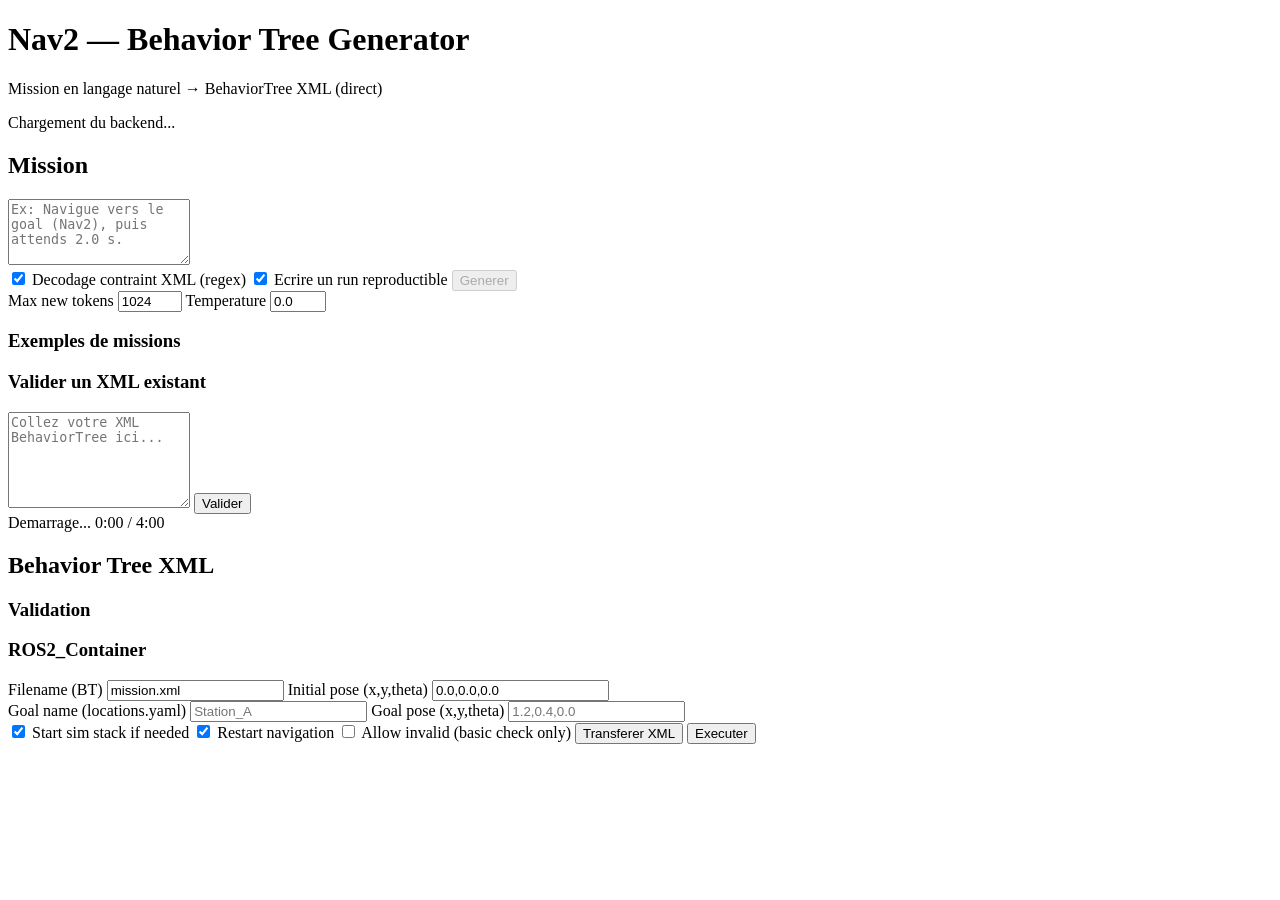
==== webapp/nav2_xml/templates/index.html @ db04ee41 "Add initial implementation of Nav2 XML web application with core functionality, including API endpoi" ====
<!DOCTYPE html>
<html lang="fr">
<head>
    <meta charset="UTF-8">
    <meta name="viewport" content="width=device-width, initial-scale=1.0">
    <title>Nav2 — BT Generator (XML direct)</title>
    <link rel="stylesheet" href="/static/style.css">
</head>
<body>
    <header>
        <h1>Nav2 — Behavior Tree Generator</h1>
        <p class="subtitle">Mission en langage naturel &rarr; BehaviorTree XML (direct)</p>
        <div id="model-status" class="status-badge loading">Chargement du backend...</div>
    </header>

    <main>
        <section class="input-panel">
            <h2>Mission</h2>
            <textarea id="mission" rows="4" placeholder="Ex: Navigue vers le goal (Nav2), puis attends 2.0 s."></textarea>

            <div class="controls">
                <label class="checkbox-label">
                    <input type="checkbox" id="use-constraint" checked>
                    Decodage contraint XML (regex)
                </label>
                <label class="checkbox-label">
                    <input type="checkbox" id="write-run" checked>
                    Ecrire un run reproductible
                </label>
                <button id="btn-generate" onclick="generate()" disabled>Generer</button>
            </div>

            <div class="nav2-options">
                <label>
                    Max new tokens
                    <input type="number" id="max-new-tokens" value="1024" min="128" max="2048">
                </label>
                <label>
                    Temperature
                    <input type="number" id="temperature" value="0.0" step="0.1" min="0" max="1.5">
                </label>
            </div>

            <div class="examples">
                <h3>Exemples de missions</h3>
                <div id="example-list"></div>
            </div>

            <div class="validate-section">
                <h3>Valider un XML existant</h3>
                <textarea id="xml-input" rows="6" placeholder="Collez votre XML BehaviorTree ici..."></textarea>
                <button onclick="validateOnly()">Valider</button>
            </div>
        </section>

        <section class="output-panel">
            <div id="loading" class="hidden">
                <div class="progress-container">
                    <div class="progress-bar" id="progress-bar"></div>
                </div>
                <div class="progress-info">
                    <span id="progress-text">Demarrage...</span>
                    <span id="progress-timer">0:00 / 4:00</span>
                </div>
            </div>

            <div id="result" class="hidden">
                <div id="run-dir" class="run-dir hidden"></div>

                <h2>Behavior Tree XML</h2>
                <div class="gen-time" id="gen-time"></div>
                <pre><code id="xml-output"></code></pre>

                <div class="validation-panel" id="validation-panel">
                    <h3>Validation</h3>
                    <div class="score-section">
                        <div class="score-bar-container">
                            <div class="score-bar" id="score-bar"></div>
                        </div>
                        <span class="score-value" id="score-value"></span>
                        <span class="status-badge" id="valid-badge"></span>
                    </div>
                    <div id="warnings-list" class="hidden"></div>
                    <div id="errors-list" class="hidden"></div>
                </div>

                <div class="validation-panel" id="ros2-panel">
                    <h3>ROS2_Container</h3>
                    <div class="nav2-options">
                        <label>
                            Filename (BT)
                            <input type="text" id="ros2-filename" value="mission.xml" placeholder="mission.xml">
                        </label>
                        <label>
                            Initial pose (x,y,theta)
                            <input type="text" id="ros2-initial-pose" value="0.0,0.0,0.0" placeholder="0.0,0.0,0.0">
                        </label>
                    </div>

                    <div class="nav2-options">
                        <label>
                            Goal name (locations.yaml)
                            <input type="text" id="ros2-goal-name" placeholder="Station_A">
                        </label>
                        <label>
                            Goal pose (x,y,theta)
                            <input type="text" id="ros2-goal-pose" placeholder="1.2,0.4,0.0">
                        </label>
                    </div>

                    <div class="controls">
                        <label class="checkbox-label">
                            <input type="checkbox" id="ros2-start-stack" checked>
                            Start sim stack if needed
                        </label>
                        <label class="checkbox-label">
                            <input type="checkbox" id="ros2-restart-nav" checked>
                            Restart navigation
                        </label>
                        <label class="checkbox-label">
                            <input type="checkbox" id="ros2-allow-invalid">
                            Allow invalid (basic check only)
                        </label>
                        <button onclick="transferToRos2()">Transferer XML</button>
                        <button onclick="executeOnRos2()">Executer</button>
                    </div>

                    <pre class="hidden" id="ros2-output-pre"><code id="ros2-output"></code></pre>
                </div>
            </div>
        </section>
    </main>

    <script src="/static/app.js"></script>
</body>
</html>
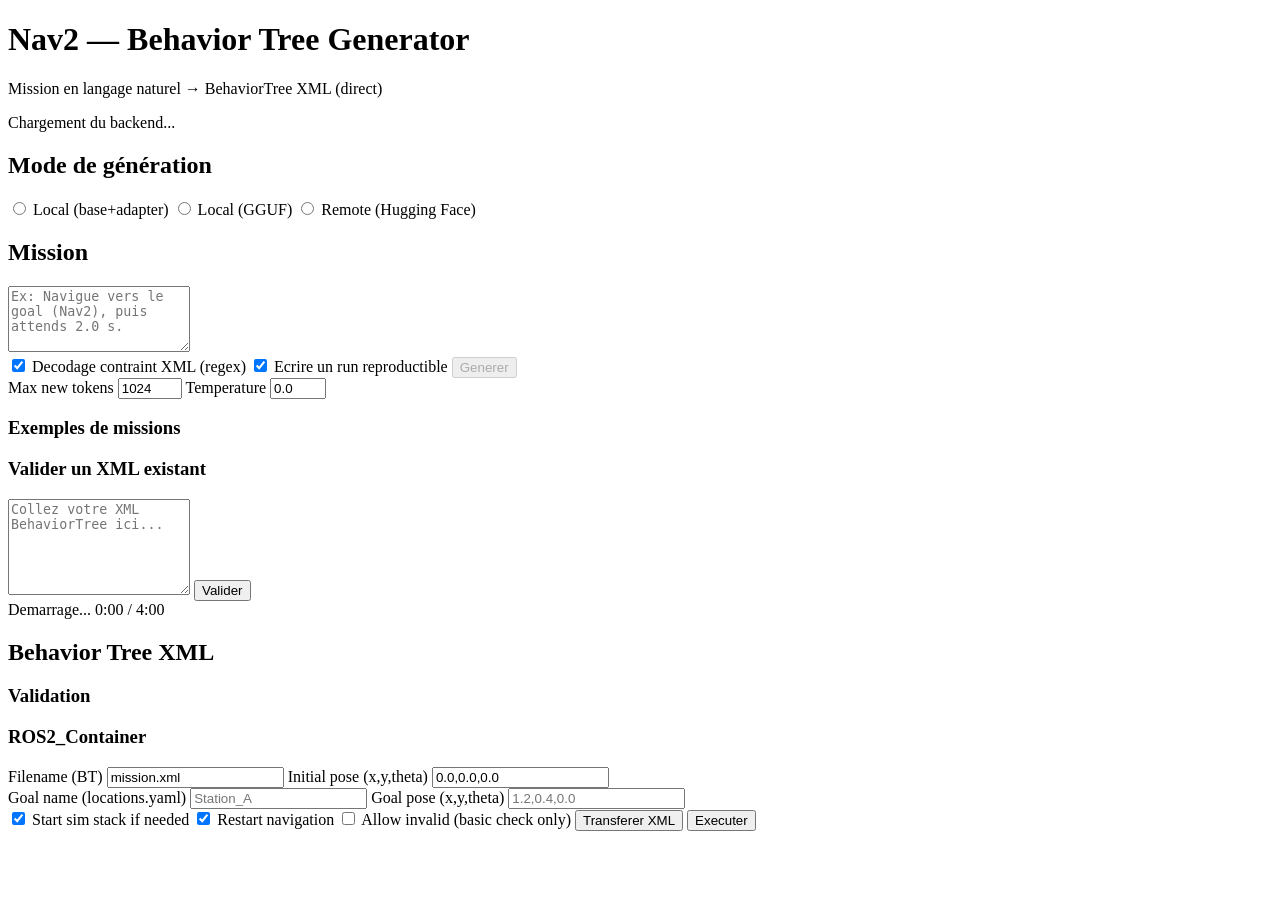
==== commit 334430de: "Add mode selection for generation in Nav2 XML webapp, enabling user choice between Local (LoRA), Loc" ====
--- a/webapp/nav2_xml/templates/index.html
+++ b/webapp/nav2_xml/templates/index.html
@@ -15,6 +15,25 @@
 
     <main>
         <section class="input-panel">
+            <h2>Mode de génération</h2>
+            <div id="mode-selector" class="mode-selector">
+                <label class="mode-option">
+                    <input type="radio" name="gen-mode" value="lora" id="mode-lora">
+                    <span class="mode-label">Local (base+adapter)</span>
+                    <span class="mode-reason" id="mode-reason-lora"></span>
+                </label>
+                <label class="mode-option">
+                    <input type="radio" name="gen-mode" value="gguf" id="mode-gguf">
+                    <span class="mode-label">Local (GGUF)</span>
+                    <span class="mode-reason" id="mode-reason-gguf"></span>
+                </label>
+                <label class="mode-option">
+                    <input type="radio" name="gen-mode" value="remote" id="mode-remote">
+                    <span class="mode-label">Remote (Hugging Face)</span>
+                    <span class="mode-reason" id="mode-reason-remote"></span>
+                </label>
+            </div>
+
             <h2>Mission</h2>
             <textarea id="mission" rows="4" placeholder="Ex: Navigue vers le goal (Nav2), puis attends 2.0 s."></textarea>
 
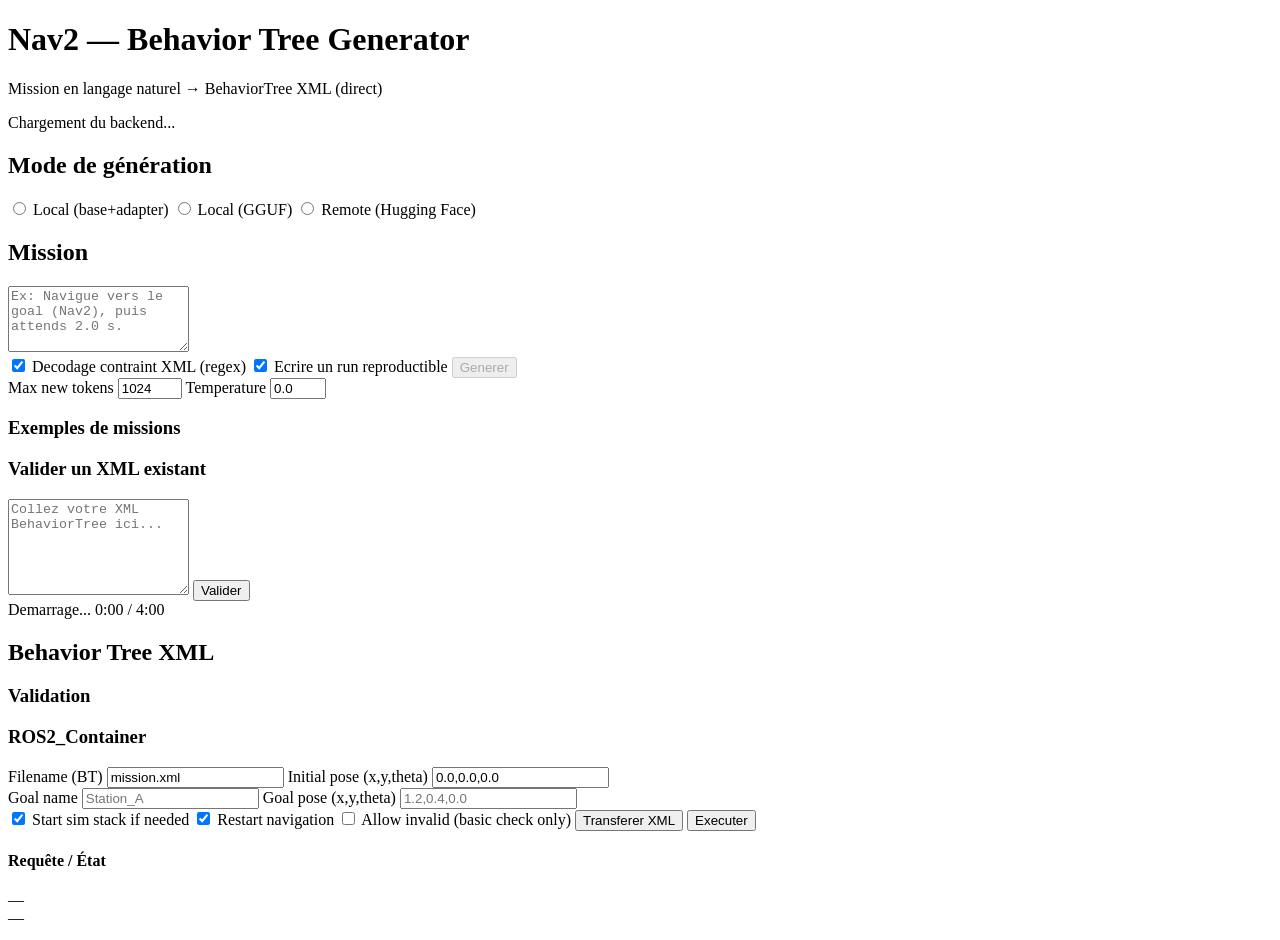
==== commit e2f4aa2a: "Enhance ROS2 client and UI with request timeout handling and logging. Update timeout settings to 5 m" ====
--- a/webapp/nav2_xml/templates/index.html
+++ b/webapp/nav2_xml/templates/index.html
@@ -118,7 +118,7 @@
 
                     <div class="nav2-options">
                         <label>
-                            Goal name (locations.yaml)
+                            Goal name
                             <input type="text" id="ros2-goal-name" placeholder="Station_A">
                         </label>
                         <label>
@@ -144,6 +144,12 @@
                         <button onclick="executeOnRos2()">Executer</button>
                     </div>
 
+                    <div class="request-log-panel" id="ros2-request-log">
+                        <h4>Requête / État</h4>
+                        <div class="request-log-line" id="ros2-request-line">—</div>
+                        <div class="request-log-status" id="ros2-request-status">—</div>
+                    </div>
+
                     <pre class="hidden" id="ros2-output-pre"><code id="ros2-output"></code></pre>
                 </div>
             </div>
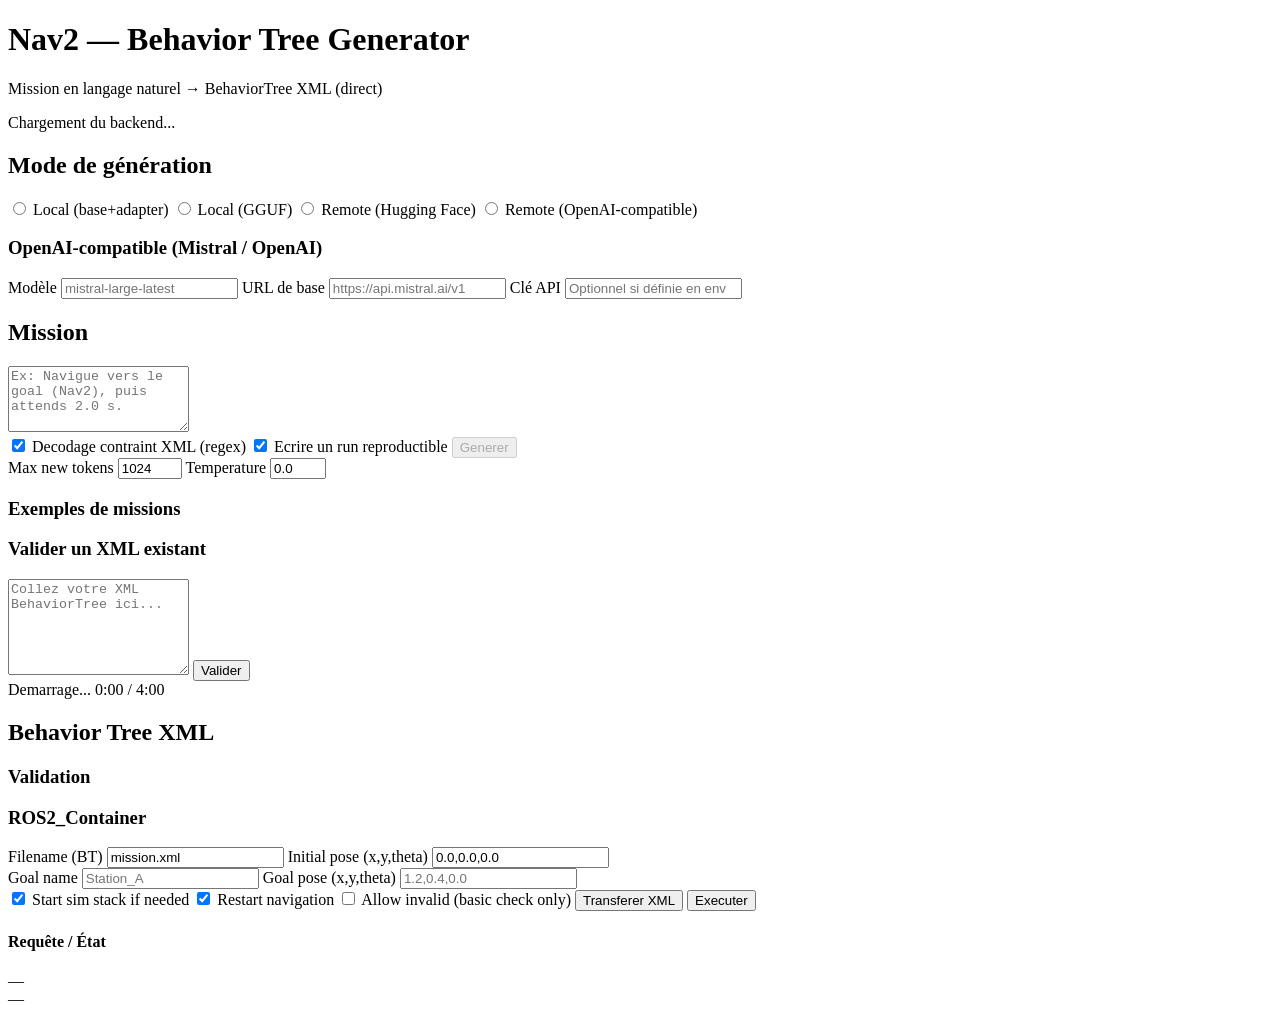
==== commit 0b064a0d: "Add OpenAI-compatible mode to Nav2 XML webapp, enabling integration with OpenAI APIs." ====
--- a/webapp/nav2_xml/templates/index.html
+++ b/webapp/nav2_xml/templates/index.html
@@ -31,6 +31,27 @@
                     <input type="radio" name="gen-mode" value="remote" id="mode-remote">
                     <span class="mode-label">Remote (Hugging Face)</span>
                     <span class="mode-reason" id="mode-reason-remote"></span>
+                </label>
+                <label class="mode-option">
+                    <input type="radio" name="gen-mode" value="openai" id="mode-openai">
+                    <span class="mode-label">Remote (OpenAI-compatible)</span>
+                    <span class="mode-reason" id="mode-reason-openai"></span>
+                </label>
+            </div>
+
+            <div id="openai-options" class="openai-options hidden">
+                <h3>OpenAI-compatible (Mistral / OpenAI)</h3>
+                <label>
+                    Modèle
+                    <input type="text" id="openai-model" placeholder="mistral-large-latest">
+                </label>
+                <label>
+                    URL de base
+                    <input type="text" id="openai-base-url" placeholder="https://api.mistral.ai/v1">
+                </label>
+                <label>
+                    Clé API
+                    <input type="password" id="openai-api-key" placeholder="Optionnel si définie en env">
                 </label>
             </div>
 
